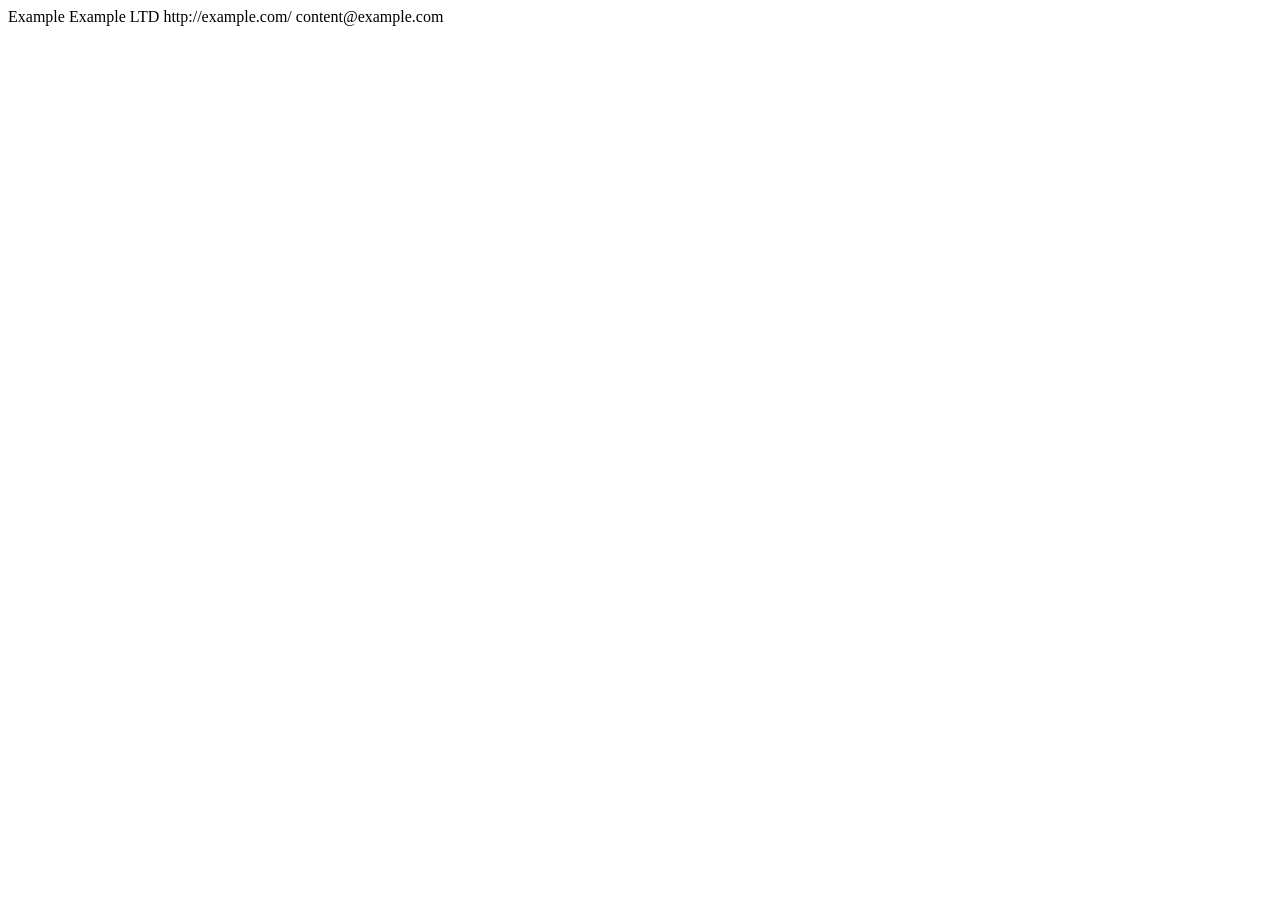
==== retargeting_feed_generator/templates/xml.html @ ca8082bf "init project" ====
<?xml version="1.0" encoding="utf-8"?>
<!DOCTYPE yml_catalog SYSTEM "shops.dtd">
<yml_catalog date="2015-07-27 12:15">
<shop>
	<name>Example</name>
	<company>Example LTD</company>
	<url>http://example.com/</url>
	<email>content@example.com</email>
<currencies>
</currencies>
<categories>
</categories>
<offers>
</offers>
</shop>
</yml_catalog>
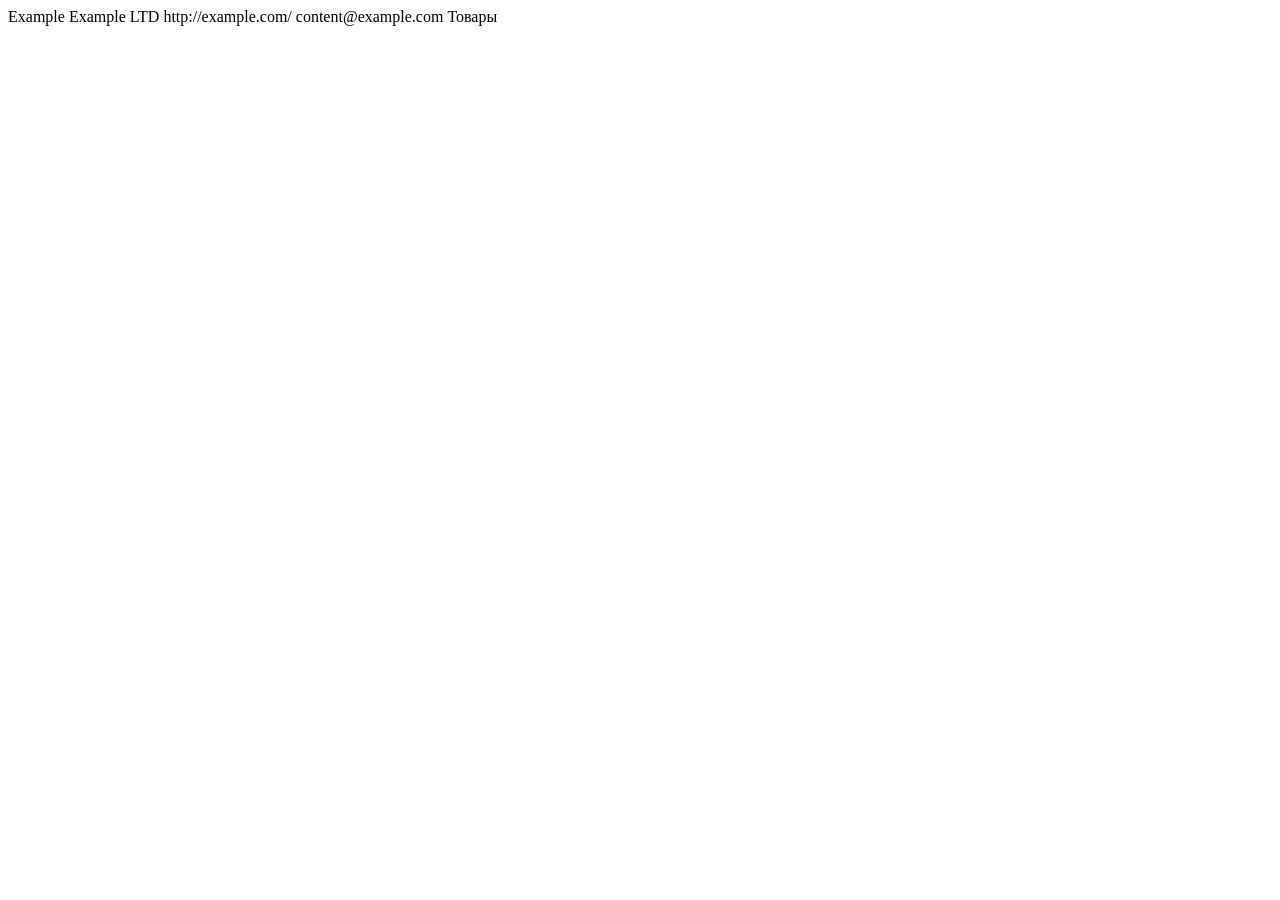
==== commit a612de4d: "update create feed" ====
--- a/retargeting_feed_generator/templates/xml.html
+++ b/retargeting_feed_generator/templates/xml.html
@@ -7,8 +7,10 @@
 	<url>http://example.com/</url>
 	<email>content@example.com</email>
 <currencies>
+    <currency id="UAH" rate="1"/>
 </currencies>
 <categories>
+    <category id="1">Товары</category>
 </categories>
 <offers>
 </offers>
